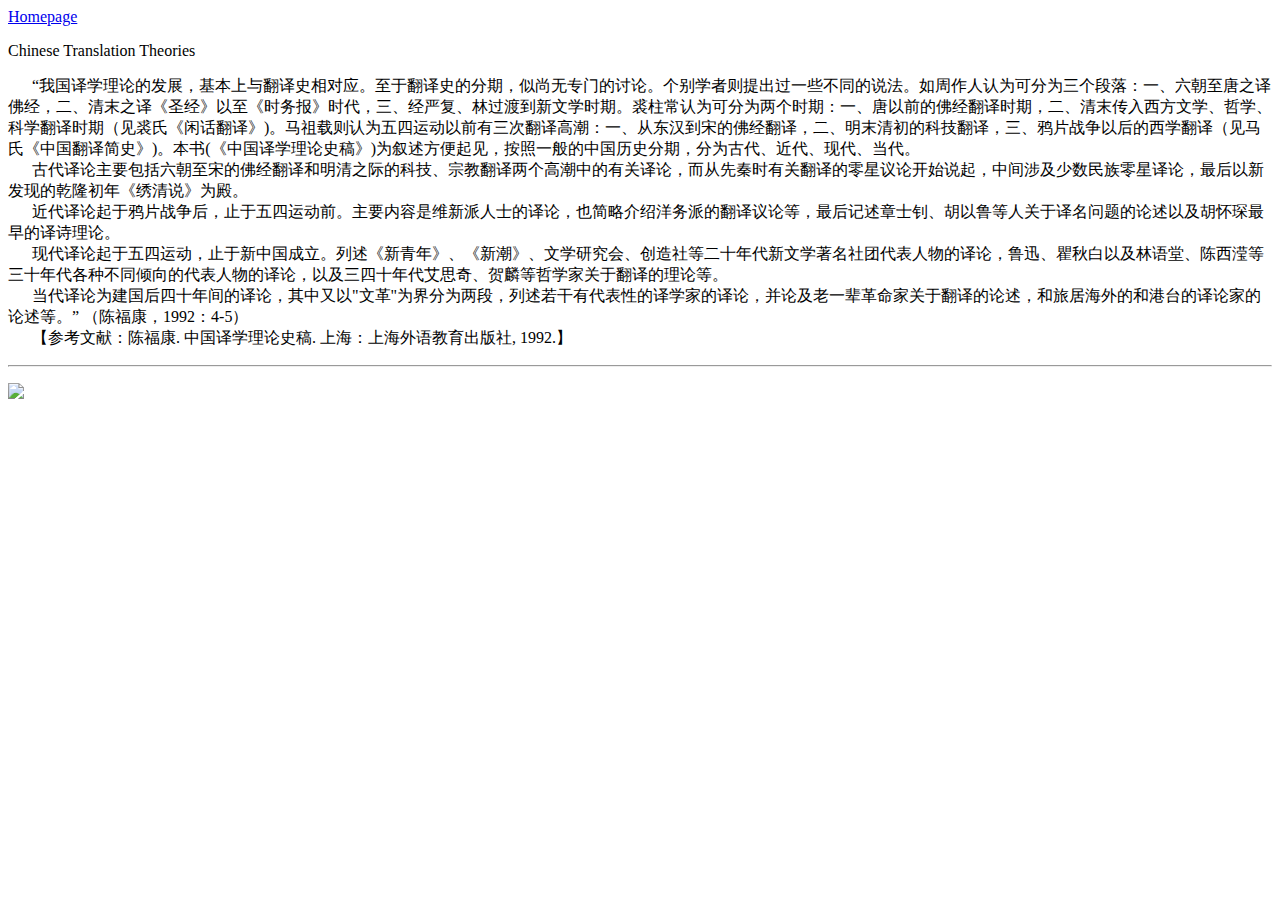
==== Chinese Translation Theories.html @ 1aef19ff "Add files via upload" ====
<!DOCTYPE html>
<html>
<head>
<meta charset="utf-8">
<meta name="viewport" content="width=device-width, initial-scale=1.0">
<title>Chinese Translation Theories</title>
<link rel="stylesheet" type="text/css" href="css/style3.css"/>
</head>
<body>
    <div id="home">
        <a href="index.html">Homepage</a>
    </div>
    <div id='title'>
        <p>Chinese Translation Theories</p> 
    </div>
    <div id="textcard">
        <p id="content">
            &nbsp;&nbsp;&nbsp;&nbsp;&nbsp;&nbsp;“我国译学理论的发展，基本上与翻译史相对应。至于翻译史的分期，似尚无专门的讨论。个别学者则提出过一些不同的说法。如周作人认为可分为三个段落：一、六朝至唐之译佛经，二、清末之译《圣经》以至《时务报》时代，三、经严复、林过渡到新文学时期。裘柱常认为可分为两个时期：一、唐以前的佛经翻译时期，二、清末传入西方文学、哲学、科学翻译时期（见裘氏《闲话翻译》)。马祖载则认为五四运动以前有三次翻译高潮：一、从东汉到宋的佛经翻译，二、明末清初的科技翻译，三、鸦片战争以后的西学翻译（见马氏《中国翻译简史》)。本书(《中国译学理论史稿》)为叙述方便起见，按照一般的中国历史分期，分为古代、近代、现代、当代。
            <br>&nbsp;&nbsp;&nbsp;&nbsp;&nbsp;&nbsp;古代译论主要包括六朝至宋的佛经翻译和明清之际的科技、宗教翻译两个高潮中的有关译论，而从先秦时有关翻译的零星议论开始说起，中间涉及少数民族零星译论，最后以新发现的乾隆初年《绣清说》为殿。
            <br>&nbsp;&nbsp;&nbsp;&nbsp;&nbsp;&nbsp;近代译论起于鸦片战争后，止于五四运动前。主要内容是维新派人士的译论，也简略介绍洋务派的翻译议论等，最后记述章士钊、胡以鲁等人关于译名问题的论述以及胡怀琛最早的译诗理论。
            <br>&nbsp;&nbsp;&nbsp;&nbsp;&nbsp;&nbsp;现代译论起于五四运动，止于新中国成立。列述《新青年》、《新潮》、文学研究会、创造社等二十年代新文学著名社团代表人物的译论，鲁迅、瞿秋白以及林语堂、陈西滢等三十年代各种不同倾向的代表人物的译论，以及三四十年代艾思奇、贺麟等哲学家关于翻译的理论等。
            <br>&nbsp;&nbsp;&nbsp;&nbsp;&nbsp;&nbsp;当代译论为建国后四十年间的译论，其中又以"文革"为界分为两段，列述若干有代表性的译学家的译论，并论及老一辈革命家关于翻译的论述，和旅居海外的和港台的译论家的论述等。” （陈福康，1992：4-5）
            <br>&nbsp;&nbsp;&nbsp;&nbsp;&nbsp;&nbsp;【参考文献：陈福康. 中国译学理论史稿. 上海：上海外语教育出版社, 1992.】
            <hr>
        </p>
        <img src="img/chinese translation theories.jpg">
    </div>


</body>
</html>
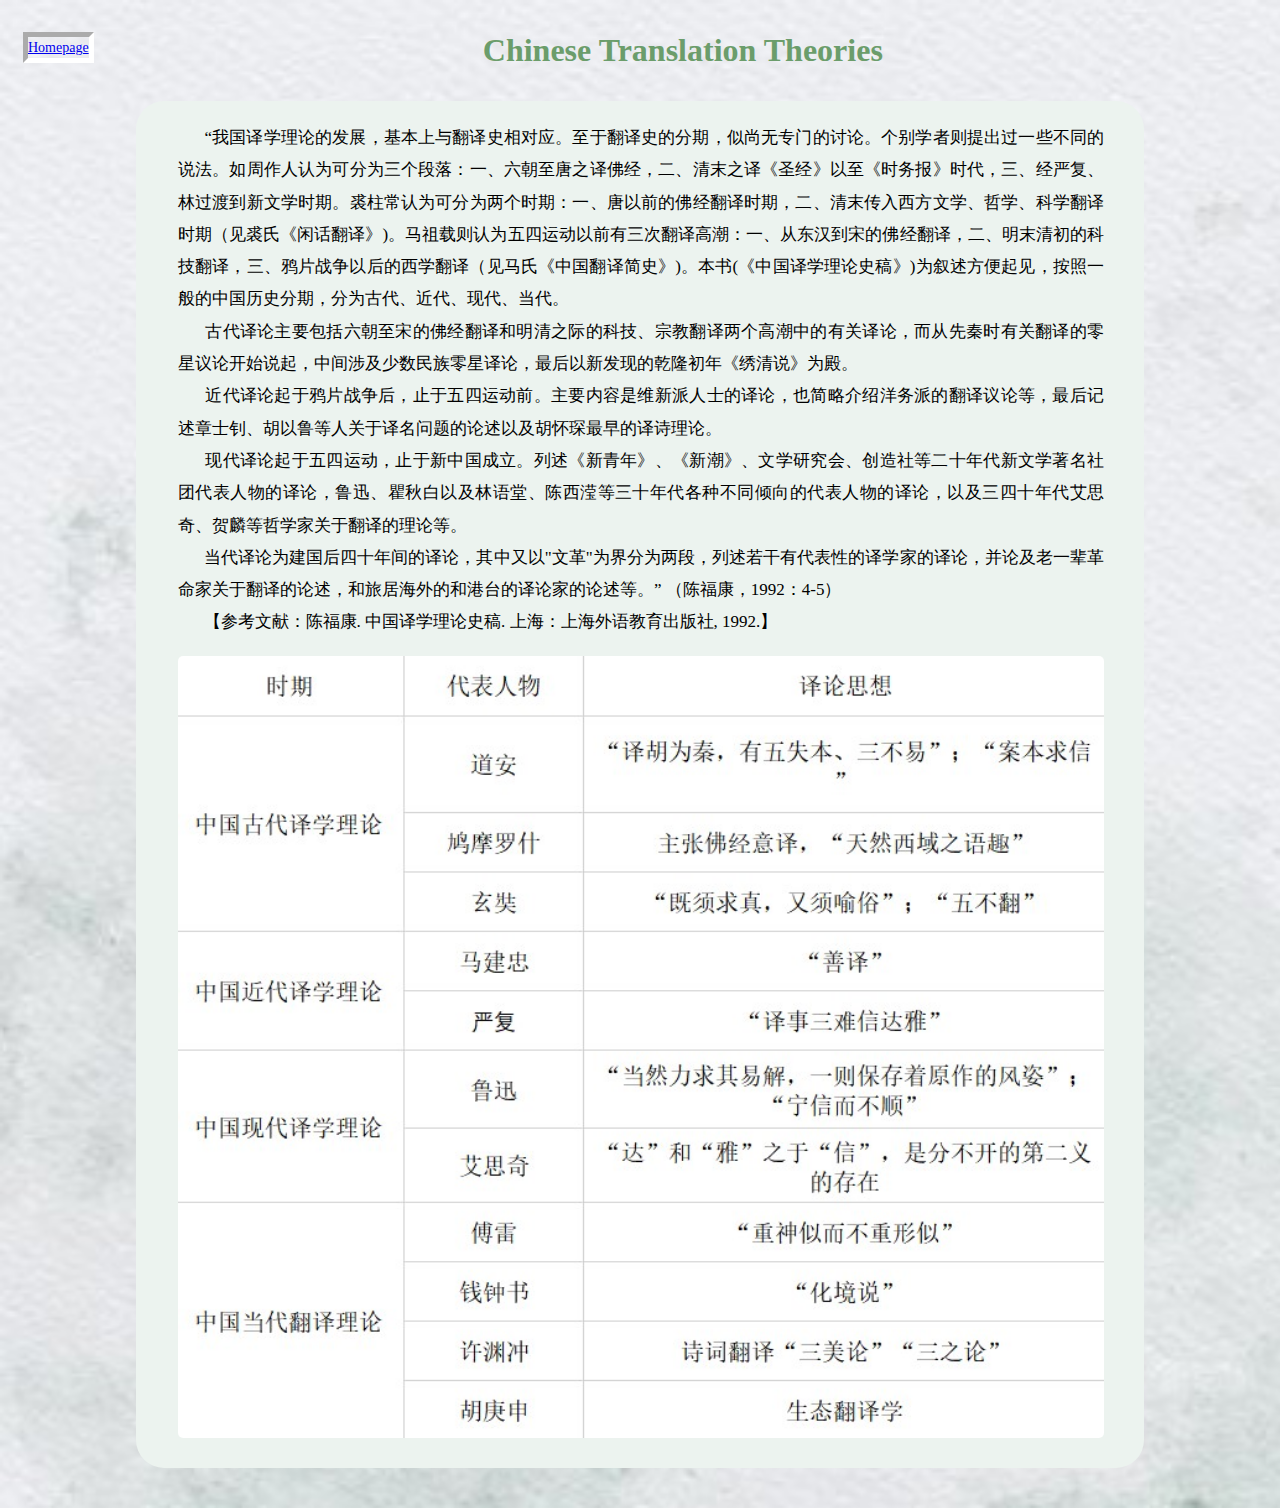
==== commit 570db460: "Add files via upload" ====
--- a/Chinese Translation Theories.html
+++ b/Chinese Translation Theories.html
@@ -4,7 +4,7 @@
 <meta charset="utf-8">
 <meta name="viewport" content="width=device-width, initial-scale=1.0">
 <title>Chinese Translation Theories</title>
-<link rel="stylesheet" type="text/css" href="css/style3.css"/>
+<link rel="stylesheet" type="text/css" href="css/style2.css"/>
 </head>
 <body>
     <div id="home">
@@ -21,7 +21,7 @@
             <br>&nbsp;&nbsp;&nbsp;&nbsp;&nbsp;&nbsp;现代译论起于五四运动，止于新中国成立。列述《新青年》、《新潮》、文学研究会、创造社等二十年代新文学著名社团代表人物的译论，鲁迅、瞿秋白以及林语堂、陈西滢等三十年代各种不同倾向的代表人物的译论，以及三四十年代艾思奇、贺麟等哲学家关于翻译的理论等。
             <br>&nbsp;&nbsp;&nbsp;&nbsp;&nbsp;&nbsp;当代译论为建国后四十年间的译论，其中又以"文革"为界分为两段，列述若干有代表性的译学家的译论，并论及老一辈革命家关于翻译的论述，和旅居海外的和港台的译论家的论述等。” （陈福康，1992：4-5）
             <br>&nbsp;&nbsp;&nbsp;&nbsp;&nbsp;&nbsp;【参考文献：陈福康. 中国译学理论史稿. 上海：上海外语教育出版社, 1992.】
-            <hr>
+            
         </p>
         <img src="img/chinese translation theories.jpg">
     </div>
--- a/css/style2.css
+++ b/css/style2.css
@@ -0,0 +1,54 @@
+body{
+	background-image: url(D.jpg);
+    background-repeat: no-repeat;
+    background-size: cover;
+}
+#home{
+	float: left;
+	font-size: 14px;
+	text-decoration: none;
+	line-height: 150%;
+	margin-left: 15px;
+	border: 5px inset white;
+}
+#title{
+	font-weight:bold;
+	font-size: 32px;
+	color: rgb(107, 157, 107);
+    text-align: center;
+    font-family: Georgia, 'Times New Roman', Times, serif;
+}
+#textcard{
+    font-size: 17px;
+    font-family: 'Times New Roman', Times, serif;
+    margin-left: 10vw;
+    margin-right: 10vw;
+    margin-bottom: 40px;
+    padding-left: 42px;
+    padding-right: 40px;
+    padding-top: 4px;
+    padding-bottom: 30px;
+    border-radius: 28px;
+    text-align: left;
+    line-height: 190%;
+    background-color: rgb(236, 243, 239);
+    display: flex;
+    flex-direction: column;
+}
+#content{
+    text-align: justify;
+}
+#textcard img{
+    border-radius: 5px;
+}
+#addition{
+    margin-top: 5px;
+	margin-bottom: 80px;
+	margin-left: 135px;
+    font-size: 20px;
+    font-weight: 200;
+    font-family: 'Times New Roman', Times, serif;
+    text-decoration:underline;
+    color: black;
+}
+
